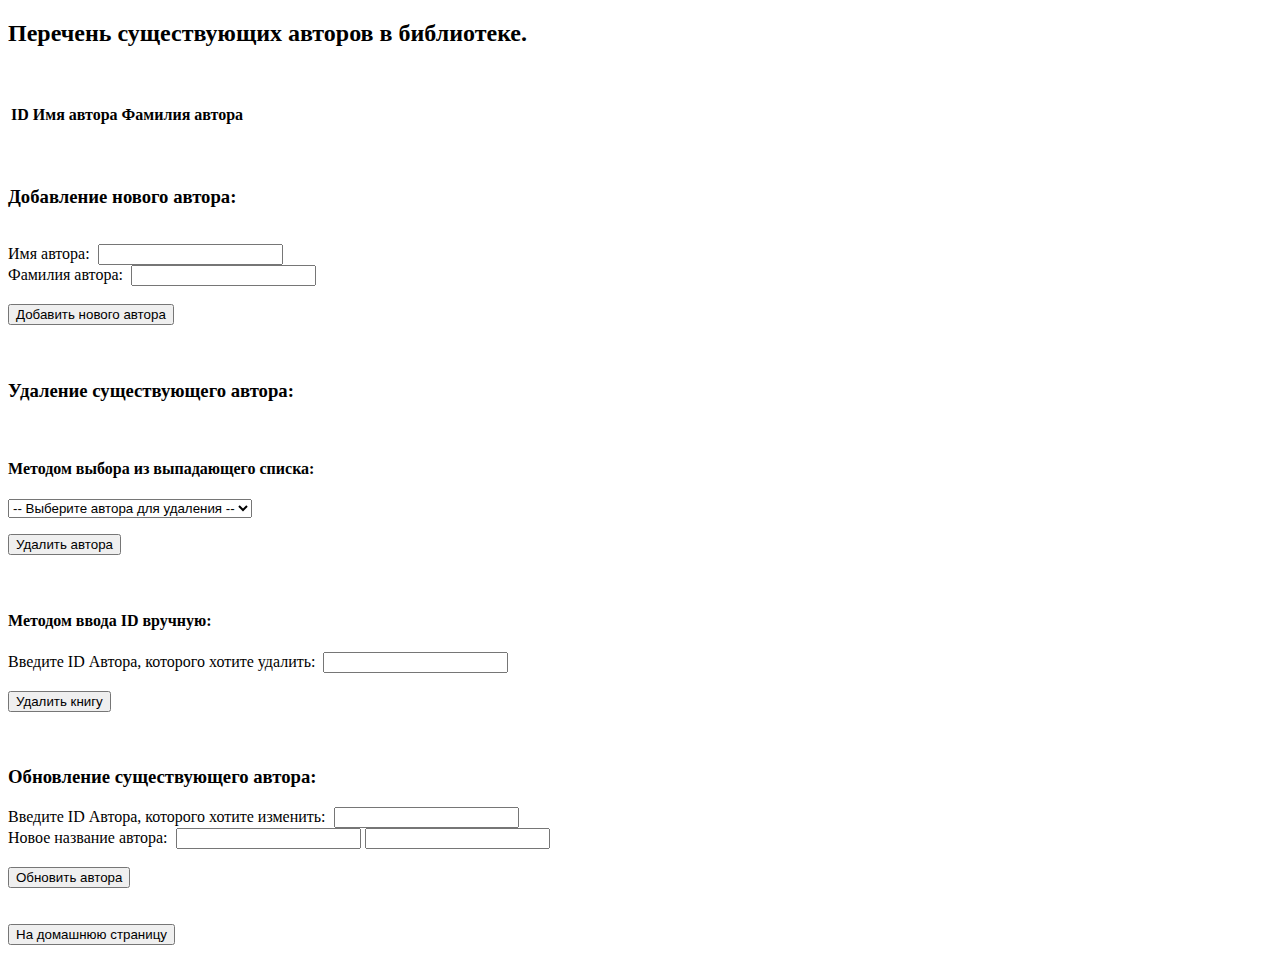
==== JavaSpring/src/main/resources/templates/authors_page.html @ b767c63b "Дорабатан функционал WEB-UI библиотеки. 1) Созданы отдельные страницы: -Страница логирования (функци" ====
<!DOCTYPE html>
<html xmlns:th="http://www.thymeleaf.org" xmlns:form="http://www.w3.org/1999/xhtml">
<head>
    <meta charset="UTF-8">
    <title>Books</title>
    <link href="css/table_style.css" rel="stylesheet">
    <link href="css/style.css" rel="stylesheet">
</head>
<body>
<h2>Перечень существующих авторов в библиотеке.</span></h2>
<br />
<br />
<table>
    <thead>
    <tr>
        <th>ID</th>
        <th>Имя автора</th>
        <th>Фамилия автора</th>
    </tr>
    </thead>
    <tbody th:each=" author : ${authors}">
    <tr>
        <td th:text="${author.id}"></td>
        <td th:text="${author.getFirstName()}"></td>
        <td th:text="${author.getLastName()}"></td>
    </tr>
    </tbody>
</table>
<br />
<br />
<h3>Добавление нового автора:</span></h3>
<br />
<form id="add-form" th:action="@{/authors}" th:method="post">
    <div class="row">
        <label>Имя автора:&nbsp;</label>
        <input th:value="${author}" name="first_name"/>
    </div>

    <div class="row">
        <label>Фамилия автора:&nbsp;</label>
        <input th:value="${author}" name="last_name"/>
    </div>
    <br />
    <div class="row">
        <button type="submit">Добавить нового автора</button>
    </div>
</form>
<br />
<br />
<h3>Удаление существующего автора:</span></h3>
<br />
<h4>Методом выбора из выпадающего списка:</span></h4>
<form id="delete-form-select" th:action="@{/delete_authors_sel}" method="post" th:object="${Author}">
    <p> <select class="form-control" id="authorIdSel" name="authorIdSel">
        <option value="">-- Выберите автора для удаления --</option>
        <option th:each="author : ${authors}"
                th:value="${author.id}"
                th:text="${author.id} +' : '+${author.firstName} +' : '+${author.lastName}"></option>
    </select></p>

    <div class="row">
        <button type="submit">Удалить автора</button>
    </div>
    <br />
    <br />
    <h4>Методом ввода ID вручную:</span></h4>
</form>
<form id="delete-form" th:action="@{/delete_authors}" th:method="post">
    <div class="row">
        <label>Введите ID Автора, которого хотите удалить:&nbsp;</label>
        <input th:value="${author}" name="authorID"/>
    </div>
    <br />
    <div class="row">
        <button type="submit">Удалить книгу</button>
    </div>
</form>
<br />
<br />
<h3>Обновление существующего автора:</span></h3>
<form id="update-form" th:action="@{/update_author}" th:method="post">
    <input type="hidden" name="_method" value="PUT"/>
    <div class="row">
        <label>Введите ID Автора, которого хотите изменить:&nbsp;</label>
        <input th:value="${author}" name="authorIDUpd"/>
    </div>
    <div class="row">
        <label>Новое название автора:&nbsp;</label>
        <input th:value="${author}" name="author_fist_name"/>
        <input th:value="${author}" name="author_last_name"/>
    </div>
    <br />
    <div class="row">
        <button type="submit">Обновить автора</button>
    </div>
</form>
<br />
<br />
<form action="/home" method="get">
    <input type="submit" value="На домашнюю страницу">
</form>

</body>
</html>
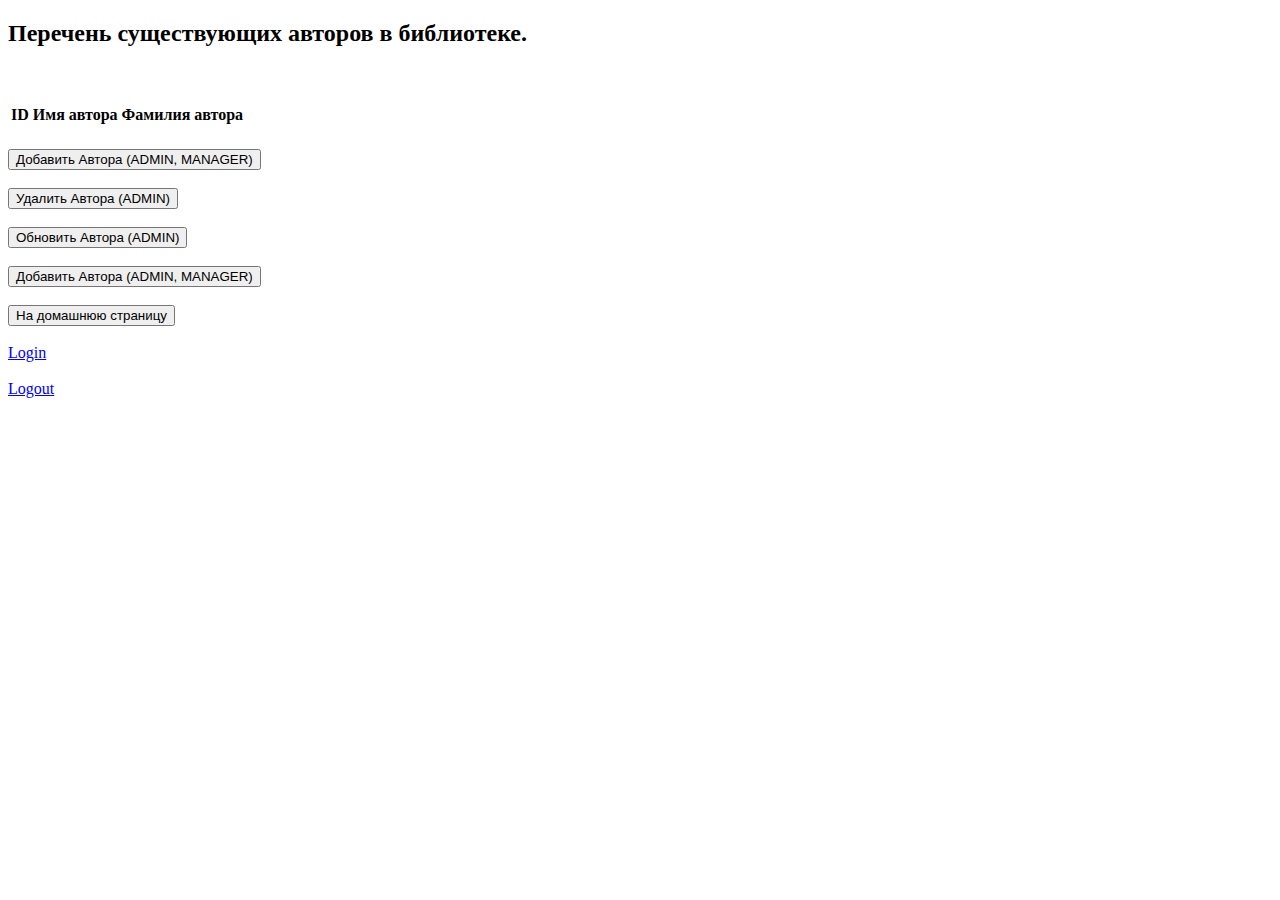
==== commit 3ced1f81: "Дорабатан функционал WEB-UI библиотеки. 1)	Рефакторинг архитектуры приложения (разнёс функционал по " ====
--- a/JavaSpring/src/main/resources/templates/authors_page.html
+++ b/JavaSpring/src/main/resources/templates/authors_page.html
@@ -1,8 +1,10 @@
 <!DOCTYPE html>
-<html xmlns:th="http://www.thymeleaf.org" xmlns:form="http://www.w3.org/1999/xhtml">
+<html xmlns:th="http://www.thymeleaf.org"
+      xmlns:form="http://www.w3.org/1999/xhtml"
+      xmlns:sec="http://www.w3.org/1999/xhtml">
 <head>
     <meta charset="UTF-8">
-    <title>Books</title>
+    <title>Authors</title>
     <link href="css/table_style.css" rel="stylesheet">
     <link href="css/style.css" rel="stylesheet">
 </head>
@@ -27,78 +29,38 @@
     </tbody>
 </table>
 <br />
-<br />
-<h3>Добавление нового автора:</span></h3>
-<br />
-<form id="add-form" th:action="@{/authors}" th:method="post">
-    <div class="row">
-        <label>Имя автора:&nbsp;</label>
-        <input th:value="${author}" name="first_name"/>
-    </div>
 
-    <div class="row">
-        <label>Фамилия автора:&nbsp;</label>
-        <input th:value="${author}" name="last_name"/>
-    </div>
+<div sec:authorize="hasRole('ADMIN')">
+    <form action="/add_authors" method="get">
+        <input type="submit" value="Добавить Автора (ADMIN, MANAGER)">
+    </form>
     <br />
-    <div class="row">
-        <button type="submit">Добавить нового автора</button>
-    </div>
-</form>
-<br />
-<br />
-<h3>Удаление существующего автора:</span></h3>
-<br />
-<h4>Методом выбора из выпадающего списка:</span></h4>
-<form id="delete-form-select" th:action="@{/delete_authors_sel}" method="post" th:object="${Author}">
-    <p> <select class="form-control" id="authorIdSel" name="authorIdSel">
-        <option value="">-- Выберите автора для удаления --</option>
-        <option th:each="author : ${authors}"
-                th:value="${author.id}"
-                th:text="${author.id} +' : '+${author.firstName} +' : '+${author.lastName}"></option>
-    </select></p>
+    <form action="/delete_authors" method="get">
+        <input type="submit" value="Удалить Автора (ADMIN)">
+    </form>
+    <br />
+    <form action="/update_authors" method="get">
+        <input type="submit" value="Обновить Автора (ADMIN)">
+    </form>
+    <br />
+</div>
+<div sec:authorize="hasRole('MANAGER')">
+    <form action="/add_authors" method="get">
+        <input type="submit" value="Добавить Автора (ADMIN, MANAGER)">
+    </form>
+    <br />
+</div>
 
-    <div class="row">
-        <button type="submit">Удалить автора</button>
-    </div>
-    <br />
-    <br />
-    <h4>Методом ввода ID вручную:</span></h4>
-</form>
-<form id="delete-form" th:action="@{/delete_authors}" th:method="post">
-    <div class="row">
-        <label>Введите ID Автора, которого хотите удалить:&nbsp;</label>
-        <input th:value="${author}" name="authorID"/>
-    </div>
-    <br />
-    <div class="row">
-        <button type="submit">Удалить книгу</button>
-    </div>
-</form>
-<br />
-<br />
-<h3>Обновление существующего автора:</span></h3>
-<form id="update-form" th:action="@{/update_author}" th:method="post">
-    <input type="hidden" name="_method" value="PUT"/>
-    <div class="row">
-        <label>Введите ID Автора, которого хотите изменить:&nbsp;</label>
-        <input th:value="${author}" name="authorIDUpd"/>
-    </div>
-    <div class="row">
-        <label>Новое название автора:&nbsp;</label>
-        <input th:value="${author}" name="author_fist_name"/>
-        <input th:value="${author}" name="author_last_name"/>
-    </div>
-    <br />
-    <div class="row">
-        <button type="submit">Обновить автора</button>
-    </div>
-</form>
-<br />
-<br />
 <form action="/home" method="get">
     <input type="submit" value="На домашнюю страницу">
 </form>
-
+<br />
+<div sec:authorize ="isAnonymous()">
+        <a href="../login"> Login </a>
+</div>
+<br />
+<div sec:authorize="isAuthenticated()">
+        <a href="../logout"> Logout </a>
+</div>
 </body>
 </html>